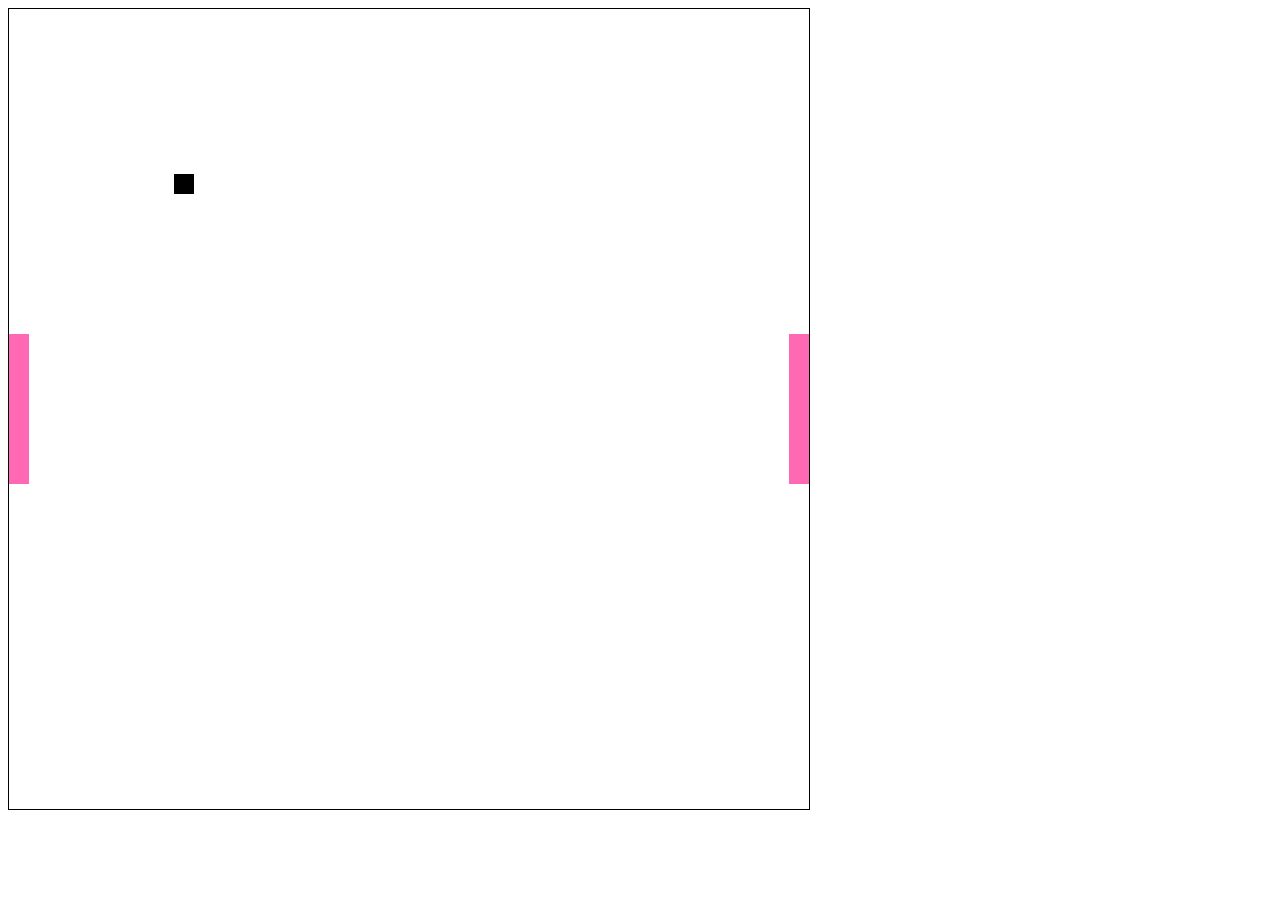
==== w2/w2_assign/index.html @ d0ce4307 "w2 player class made" ====
<!DOCTYPE html>
<html lang="en">
<head>
    <meta charset="UTF-8">
    <meta http-equiv="X-UA-Compatible" content="IE=edge">
    <meta name="viewport" content="width=device-width, initial-scale=1.0">
    <title>PONG</title>
    <link rel="stylesheet" href="pong.css">
</head>
<body>
    <canvas id="pong" width="800" height="800"></canvas>
    <script src="js/Box.js"></script>
    <script src="js/keyboard.js"></script>
    <script src="js/Player.js"></script>
    <script src="js/pong.js"></script>
</body>
</html>
---- w2/w2_assign/pong.css ----
@charset "UTF-8";

canvas{
    border:1px solid black;
}
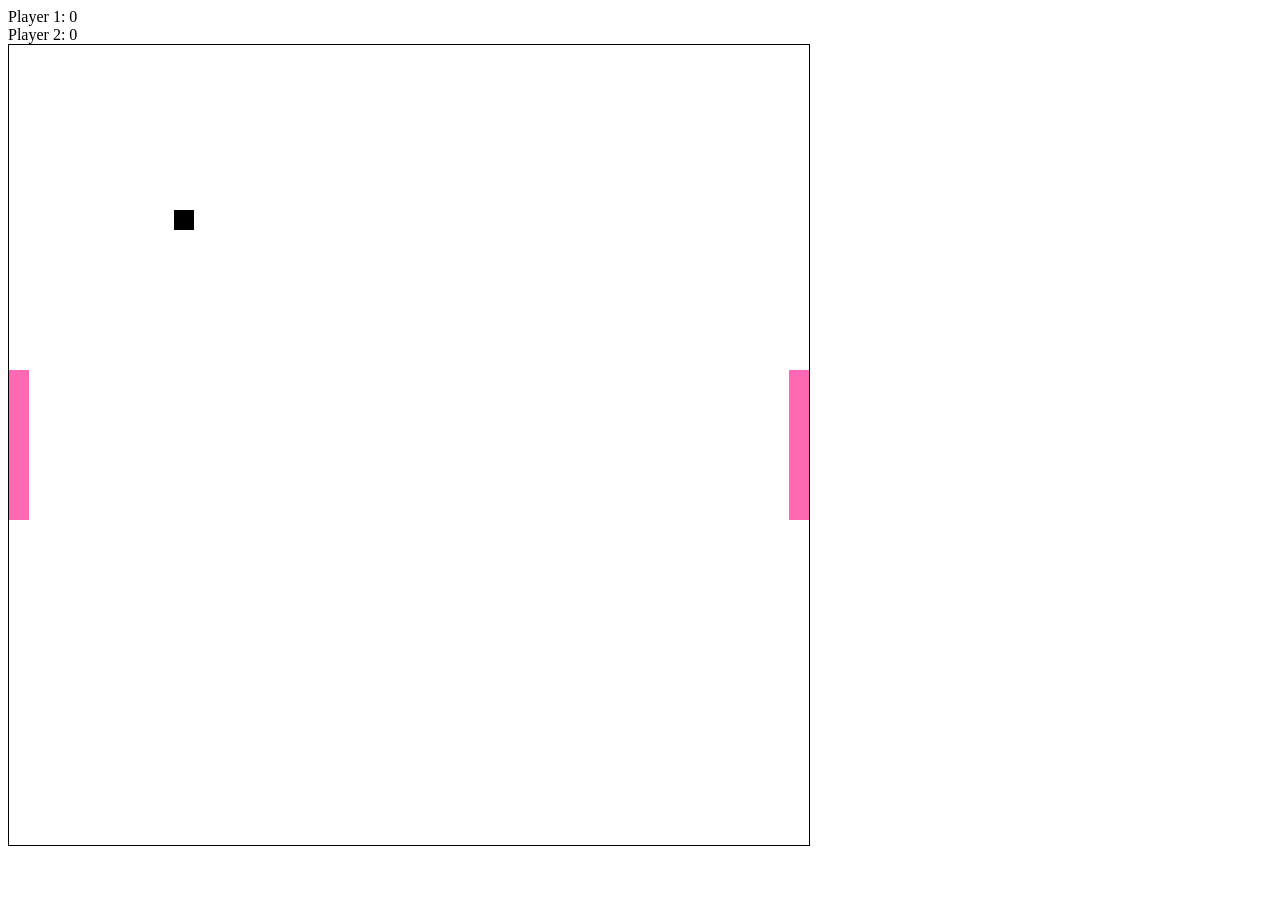
==== commit 9855da15: "scores almost done" ====
--- a/w2/w2_assign/index.html
+++ b/w2/w2_assign/index.html
@@ -8,6 +8,7 @@
     <link rel="stylesheet" href="pong.css">
 </head>
 <body>
+    <section id="score"><div></div><div></div><section></section>
     <canvas id="pong" width="800" height="800"></canvas>
     <script src="js/Box.js"></script>
     <script src="js/keyboard.js"></script>
